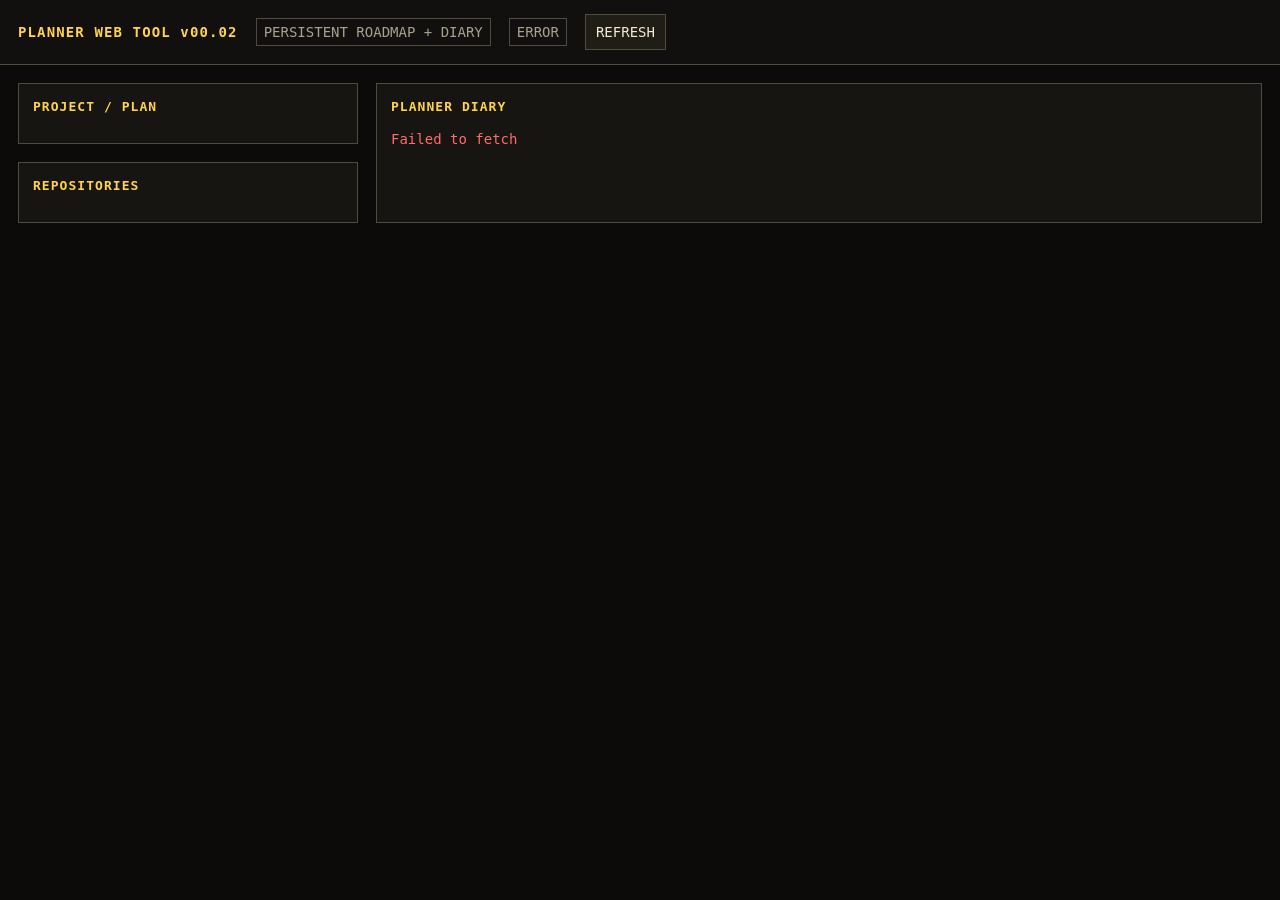
==== index.html @ d16e7e09 "v00.02 feat(planner): establish standalone monitoring frontend" ====
<!doctype html>
<html lang="en">
<head>
<meta charset="utf-8">
<meta name="viewport" content="width=device-width,initial-scale=1">
<title>PLANNER WEB TOOL v00.02</title>
<style>
:root{color-scheme:dark;--bg:#0c0b0a;--panel:#171512;--line:#514b3f;--ink:#f3ead3;--muted:#aaa18d;--hot:#ffd34d;--good:#8ee39a;--bad:#ff6b6b;--mag:#ff6bd6}
*{box-sizing:border-box}body{margin:0;background:var(--bg);color:var(--ink);font:14px/1.45 ui-monospace,SFMono-Regular,Menlo,Consolas,monospace}
header{position:sticky;top:0;z-index:5;background:#11100e;border-bottom:1px solid var(--line);padding:14px 18px;display:flex;gap:18px;align-items:center;flex-wrap:wrap}
header strong{color:var(--hot);letter-spacing:.08em}.tag{border:1px solid var(--line);padding:3px 7px;color:var(--muted)}
main{max-width:1400px;margin:auto;padding:18px;display:grid;grid-template-columns:340px minmax(0,1fr);gap:18px}
.panel{background:var(--panel);border:1px solid var(--line);padding:14px}.panel h2{font-size:13px;color:var(--hot);margin:0 0 12px;letter-spacing:.08em}
.project{margin-bottom:14px}.point{color:var(--muted);margin:6px 0}.stage{border-top:1px solid #312d26;padding:10px 0}
.stage:first-of-type{border-top:0}.stage .no{color:var(--mag)}.status{float:right;font-size:11px;padding:1px 6px;border:1px solid var(--line)}
.ACTIVE,.VERIFY{color:var(--hot)}.COMPLETE,.VERIFIED{color:var(--good)}.BLOCKED,.OUT_OF_SYNC,.ERROR{color:var(--bad)}
.repo{border-top:1px solid #312d26;padding:10px 0}.repo code{word-break:break-all;color:var(--muted)}.entry{border-top:1px solid #312d26;padding:14px 0}
.entry:first-of-type{border-top:0}.entry .meta{display:flex;gap:10px;flex-wrap:wrap;color:var(--muted);font-size:11px}
.entry h3{font-size:14px;margin:6px 0;color:var(--ink)}.entry p{margin:6px 0}.next{color:var(--hot)}
button{background:#201d17;color:var(--ink);border:1px solid var(--line);padding:7px 10px;font:inherit;cursor:pointer}button:hover{border-color:var(--hot)}
#error{color:var(--bad);white-space:pre-wrap}@media(max-width:800px){main{grid-template-columns:1fr}header{position:static}}
</style>
</head>
<body>
<header><strong>PLANNER WEB TOOL v00.02</strong><span class="tag">PERSISTENT ROADMAP + DIARY</span><span id="stamp" class="tag">LOADING</span><button id="refresh">REFRESH</button></header>
<main><aside><section class="panel"><h2>PROJECT / PLAN</h2><div id="plan"></div></section><section class="panel" style="margin-top:18px"><h2>REPOSITORIES</h2><div id="repos"></div></section></aside><section class="panel"><h2>PLANNER DIARY</h2><div id="error"></div><div id="diary"></div></section></main>
<script>
const API_URL = "https://hymdjzhhtnyxowdtfija.supabase.co/functions/v1/planner?data=1";
function esc(s){return String(s==null?"":s).replace(/[&<>"']/g,c=>({"&":"&amp;","<":"&lt;",">":"&gt;",'"':"&quot;","'":"&#39;"}[c]));}
function fmt(t){return t?new Date(t).toLocaleString():"";}
async function load(){document.getElementById("stamp").textContent="SYNCING";document.getElementById("error").textContent="";try{const r=await fetch(API_URL,{cache:"no-store"});if(!r.ok)throw new Error(await r.text());const d=await r.json();render(d);document.getElementById("stamp").textContent="SYNC "+fmt(d.generated_at);}catch(e){document.getElementById("error").textContent=e.message||String(e);document.getElementById("stamp").textContent="ERROR";}}
function render(d){
 let plan="";
 d.projects.forEach(p=>{plan+='<div class="project"><b>'+esc(p.name)+'</b><span class="status '+esc(p.status)+'">'+esc(p.status)+'</span>';plan+='<div class="point"><b>POINT A</b><br>'+esc(p.point_a)+'</div><div class="point"><b>POINT B</b><br>'+esc(p.point_b)+'</div>';d.stages.filter(x=>x.project_id===p.id).sort((a,b)=>a.stage_no-b.stage_no).forEach(s=>{plan+='<div class="stage"><span class="no">'+esc(s.stage_no)+'</span> <b>'+esc(s.title)+'</b><span class="status '+esc(s.status)+'">'+esc(s.status)+'</span><div class="point">'+esc(s.objective)+'</div>';if(s.acceptance_criteria)plan+='<div class="point"><b>ACCEPT:</b> '+esc(s.acceptance_criteria)+'</div>';plan+='</div>';});plan+='</div>';});document.getElementById("plan").innerHTML=plan||'<div class="point">NO PROJECTS</div>';
 let repos="";d.repositories.forEach(r=>{repos+='<div class="repo"><b>'+esc(r.repository_full_name)+'</b><span class="status '+esc(r.sync_status)+'">'+esc(r.sync_status)+'</span><div>'+esc(r.branch)+' - '+esc(r.recorded_version||"—")+'</div><code>'+esc(r.recorded_commit||"—")+'</code><div class="point">verified '+esc(fmt(r.verified_at)||"never")+'</div></div>';});document.getElementById("repos").innerHTML=repos||'<div class="point">NO REPOSITORIES</div>';
 let diary="";d.diary.forEach(e=>{diary+='<article class="entry"><div class="meta"><span>'+esc(fmt(e.created_at))+'</span><span>'+esc(e.entry_type)+'</span>'+(e.version?'<span>'+esc(e.version)+'</span>':'')+(e.machine?'<span>'+esc(e.machine)+'</span>':'')+'</div><h3>'+esc(e.summary)+'</h3>'+(e.details?'<p>'+esc(e.details)+'</p>':'')+(e.repository_full_name?'<div class="point">'+esc(e.repository_full_name)+(e.commit_sha?' - '+esc(e.commit_sha):'')+'</div>':'')+(e.next_action?'<p class="next"><b>NEXT:</b> '+esc(e.next_action)+'</p>':'')+'</article>';});document.getElementById("diary").innerHTML=diary||'<div class="point">NO DIARY ENTRIES</div>';
}
document.getElementById("refresh").addEventListener("click",load);load();setInterval(load,60000);
</script>
</body>
</html>
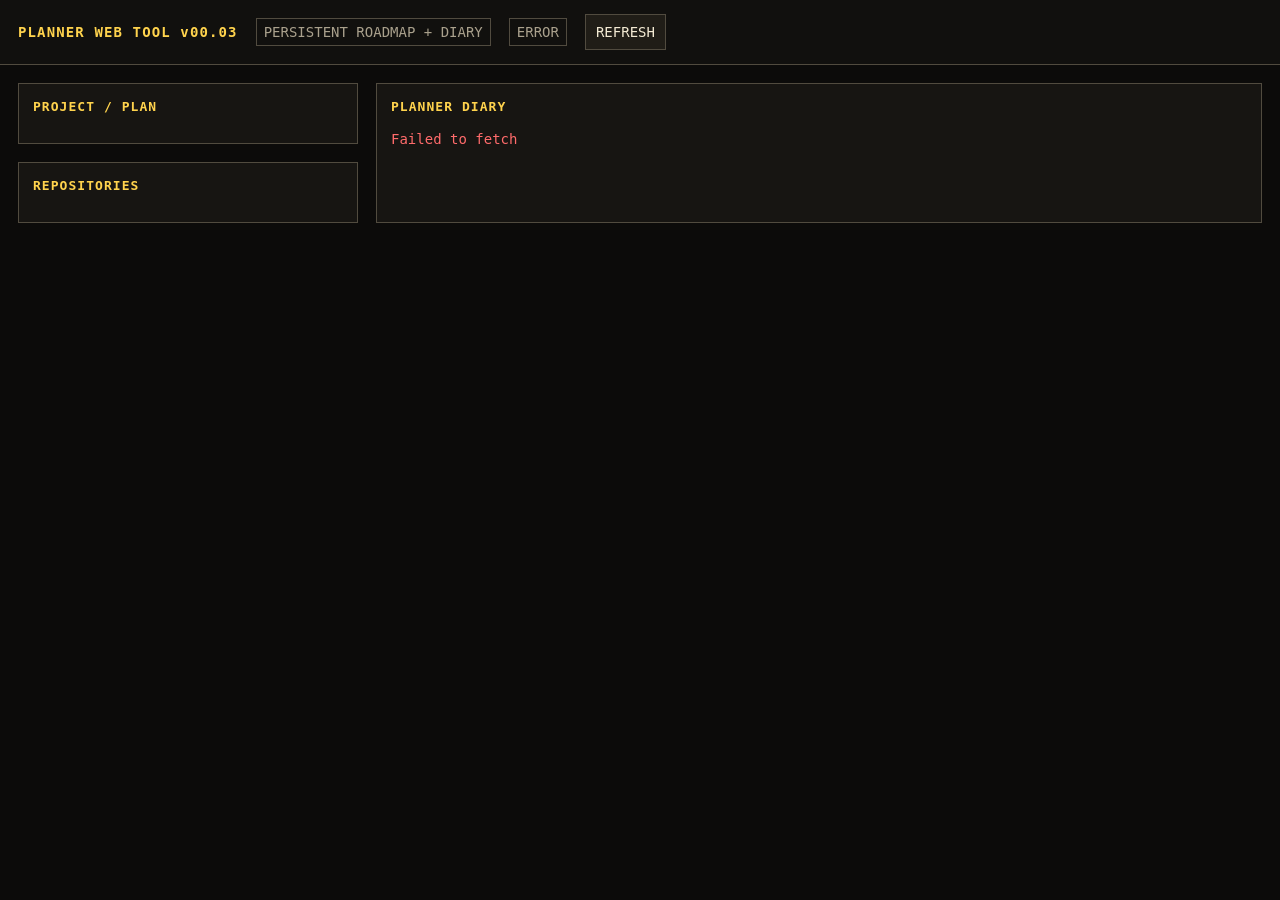
==== commit 2029f444: "v00.03 fix(deploy): configure Cloudflare static assets" ====
--- a/index.html
+++ b/index.html
@@ -3,7 +3,7 @@
 <head>
 <meta charset="utf-8">
 <meta name="viewport" content="width=device-width,initial-scale=1">
-<title>PLANNER WEB TOOL v00.02</title>
+<title>PLANNER WEB TOOL v00.03</title>
 <style>
 :root{color-scheme:dark;--bg:#0c0b0a;--panel:#171512;--line:#514b3f;--ink:#f3ead3;--muted:#aaa18d;--hot:#ffd34d;--good:#8ee39a;--bad:#ff6b6b;--mag:#ff6bd6}
 *{box-sizing:border-box}body{margin:0;background:var(--bg);color:var(--ink);font:14px/1.45 ui-monospace,SFMono-Regular,Menlo,Consolas,monospace}
@@ -22,7 +22,7 @@
 </style>
 </head>
 <body>
-<header><strong>PLANNER WEB TOOL v00.02</strong><span class="tag">PERSISTENT ROADMAP + DIARY</span><span id="stamp" class="tag">LOADING</span><button id="refresh">REFRESH</button></header>
+<header><strong>PLANNER WEB TOOL v00.03</strong><span class="tag">PERSISTENT ROADMAP + DIARY</span><span id="stamp" class="tag">LOADING</span><button id="refresh">REFRESH</button></header>
 <main><aside><section class="panel"><h2>PROJECT / PLAN</h2><div id="plan"></div></section><section class="panel" style="margin-top:18px"><h2>REPOSITORIES</h2><div id="repos"></div></section></aside><section class="panel"><h2>PLANNER DIARY</h2><div id="error"></div><div id="diary"></div></section></main>
 <script>
 const API_URL = "https://hymdjzhhtnyxowdtfija.supabase.co/functions/v1/planner?data=1";
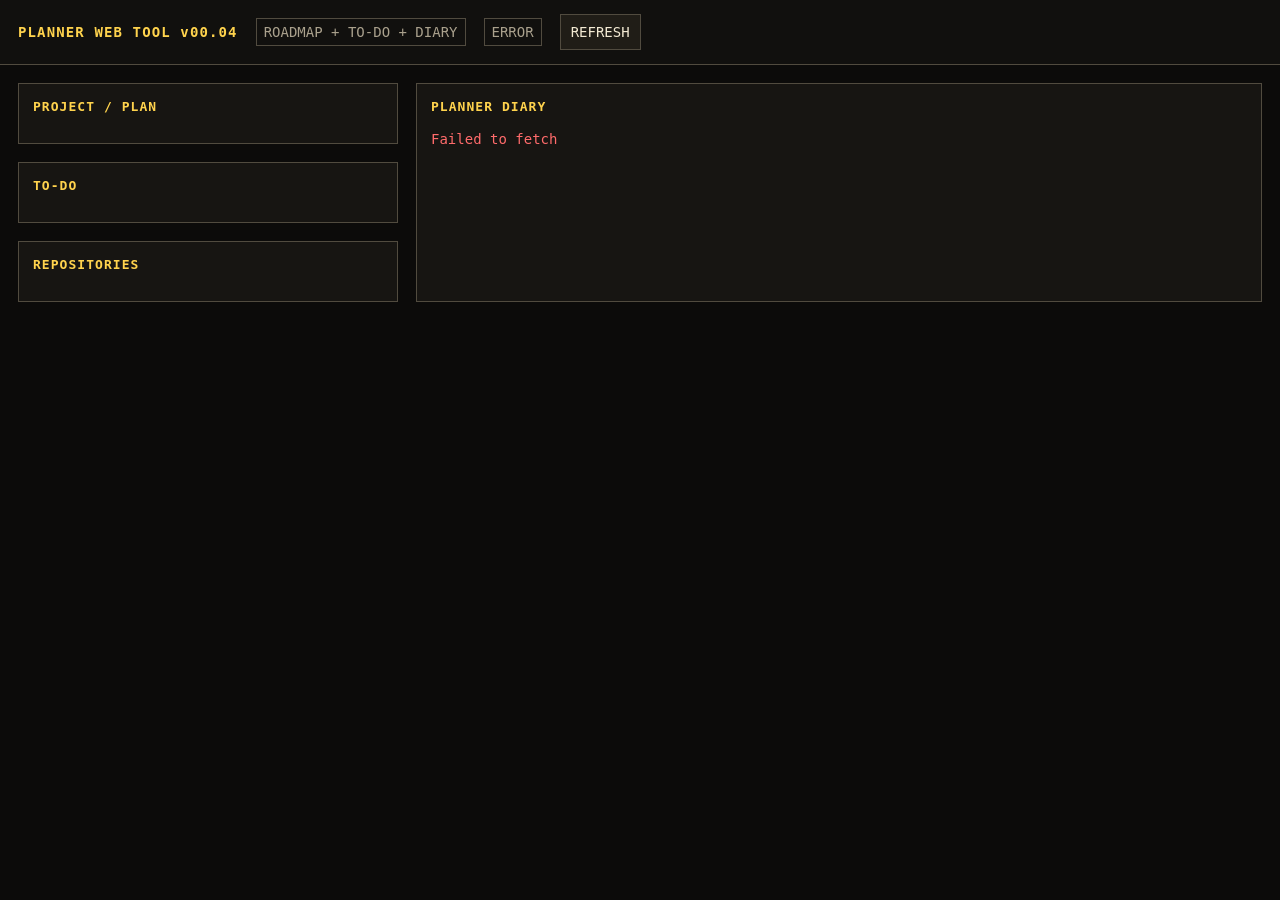
==== commit 9f46a4a8: "v00.04 feat(planner): add persistent todo monitor" ====
--- a/index.html
+++ b/index.html
@@ -3,39 +3,52 @@
 <head>
 <meta charset="utf-8">
 <meta name="viewport" content="width=device-width,initial-scale=1">
-<title>PLANNER WEB TOOL v00.03</title>
+<title>PLANNER WEB TOOL v00.04</title>
 <style>
 :root{color-scheme:dark;--bg:#0c0b0a;--panel:#171512;--line:#514b3f;--ink:#f3ead3;--muted:#aaa18d;--hot:#ffd34d;--good:#8ee39a;--bad:#ff6b6b;--mag:#ff6bd6}
 *{box-sizing:border-box}body{margin:0;background:var(--bg);color:var(--ink);font:14px/1.45 ui-monospace,SFMono-Regular,Menlo,Consolas,monospace}
 header{position:sticky;top:0;z-index:5;background:#11100e;border-bottom:1px solid var(--line);padding:14px 18px;display:flex;gap:18px;align-items:center;flex-wrap:wrap}
 header strong{color:var(--hot);letter-spacing:.08em}.tag{border:1px solid var(--line);padding:3px 7px;color:var(--muted)}
-main{max-width:1400px;margin:auto;padding:18px;display:grid;grid-template-columns:340px minmax(0,1fr);gap:18px}
+main{max-width:1400px;margin:auto;padding:18px;display:grid;grid-template-columns:380px minmax(0,1fr);gap:18px}
 .panel{background:var(--panel);border:1px solid var(--line);padding:14px}.panel h2{font-size:13px;color:var(--hot);margin:0 0 12px;letter-spacing:.08em}
-.project{margin-bottom:14px}.point{color:var(--muted);margin:6px 0}.stage{border-top:1px solid #312d26;padding:10px 0}
-.stage:first-of-type{border-top:0}.stage .no{color:var(--mag)}.status{float:right;font-size:11px;padding:1px 6px;border:1px solid var(--line)}
-.ACTIVE,.VERIFY{color:var(--hot)}.COMPLETE,.VERIFIED{color:var(--good)}.BLOCKED,.OUT_OF_SYNC,.ERROR{color:var(--bad)}
-.repo{border-top:1px solid #312d26;padding:10px 0}.repo code{word-break:break-all;color:var(--muted)}.entry{border-top:1px solid #312d26;padding:14px 0}
-.entry:first-of-type{border-top:0}.entry .meta{display:flex;gap:10px;flex-wrap:wrap;color:var(--muted);font-size:11px}
-.entry h3{font-size:14px;margin:6px 0;color:var(--ink)}.entry p{margin:6px 0}.next{color:var(--hot)}
-button{background:#201d17;color:var(--ink);border:1px solid var(--line);padding:7px 10px;font:inherit;cursor:pointer}button:hover{border-color:var(--hot)}
-#error{color:var(--bad);white-space:pre-wrap}@media(max-width:800px){main{grid-template-columns:1fr}header{position:static}}
+.project{margin-bottom:14px}.point{color:var(--muted);margin:6px 0}.stage{border-top:1px solid #312d26;padding:10px 0}.stage:first-of-type{border-top:0}.stage .no{color:var(--mag)}
+.status{float:right;font-size:11px;padding:1px 6px;border:1px solid var(--line)}.ACTIVE,.VERIFY,.DOING{color:var(--hot)}.COMPLETE,.VERIFIED,.DONE{color:var(--good)}.BLOCKED,.OUT_OF_SYNC,.ERROR{color:var(--bad)}
+.todo{border-top:1px solid #312d26;padding:10px 0}.todo:first-of-type{border-top:0}.todo-head{display:flex;gap:8px;align-items:flex-start}.check{width:14px;height:14px;border:1px solid var(--line);display:inline-flex;align-items:center;justify-content:center;flex:0 0 auto;margin-top:2px;color:var(--good)}.todo.DONE .check:after{content:'✓'}.todo.DONE b{text-decoration:line-through;color:var(--muted)}.todo .seq{color:var(--mag);min-width:20px}.todo-note{margin-top:6px;color:var(--muted)}
+.repo{border-top:1px solid #312d26;padding:10px 0}.repo code{word-break:break-all;color:var(--muted)}.entry{border-top:1px solid #312d26;padding:14px 0}.entry:first-of-type{border-top:0}.entry .meta{display:flex;gap:10px;flex-wrap:wrap;color:var(--muted);font-size:11px}.entry h3{font-size:14px;margin:6px 0;color:var(--ink)}.entry p{margin:6px 0}.next{color:var(--hot)}
+button{background:#201d17;color:var(--ink);border:1px solid var(--line);padding:7px 10px;font:inherit;cursor:pointer}button:hover{border-color:var(--hot)}#error{color:var(--bad);white-space:pre-wrap}@media(max-width:800px){main{grid-template-columns:1fr}header{position:static}}
 </style>
 </head>
 <body>
-<header><strong>PLANNER WEB TOOL v00.03</strong><span class="tag">PERSISTENT ROADMAP + DIARY</span><span id="stamp" class="tag">LOADING</span><button id="refresh">REFRESH</button></header>
-<main><aside><section class="panel"><h2>PROJECT / PLAN</h2><div id="plan"></div></section><section class="panel" style="margin-top:18px"><h2>REPOSITORIES</h2><div id="repos"></div></section></aside><section class="panel"><h2>PLANNER DIARY</h2><div id="error"></div><div id="diary"></div></section></main>
+<header><strong>PLANNER WEB TOOL v00.04</strong><span class="tag">ROADMAP + TO-DO + DIARY</span><span id="stamp" class="tag">LOADING</span><button id="refresh">REFRESH</button></header>
+<main>
+<aside>
+<section class="panel"><h2>PROJECT / PLAN</h2><div id="plan"></div></section>
+<section class="panel" style="margin-top:18px"><h2>TO-DO</h2><div id="todos"></div></section>
+<section class="panel" style="margin-top:18px"><h2>REPOSITORIES</h2><div id="repos"></div></section>
+</aside>
+<section class="panel"><h2>PLANNER DIARY</h2><div id="error"></div><div id="diary"></div></section>
+</main>
 <script>
-const API_URL = "https://hymdjzhhtnyxowdtfija.supabase.co/functions/v1/planner?data=1";
+const API_URL="https://hymdjzhhtnyxowdtfija.supabase.co/functions/v1/planner?data=1";
+const TODO_URL="https://hymdjzhhtnyxowdtfija.supabase.co/rest/v1/planner_todos?select=*&order=position.asc,created_at.asc";
+const SUPABASE_KEY="sb_publishable_auFxWUjMddMjLGHaIsc3Vw_S7zPOWdo";
 function esc(s){return String(s==null?"":s).replace(/[&<>"']/g,c=>({"&":"&amp;","<":"&lt;",">":"&gt;",'"':"&quot;","'":"&#39;"}[c]));}
 function fmt(t){return t?new Date(t).toLocaleString():"";}
-async function load(){document.getElementById("stamp").textContent="SYNCING";document.getElementById("error").textContent="";try{const r=await fetch(API_URL,{cache:"no-store"});if(!r.ok)throw new Error(await r.text());const d=await r.json();render(d);document.getElementById("stamp").textContent="SYNC "+fmt(d.generated_at);}catch(e){document.getElementById("error").textContent=e.message||String(e);document.getElementById("stamp").textContent="ERROR";}}
+async function load(){
+ document.getElementById("stamp").textContent="SYNCING";document.getElementById("error").textContent="";
+ try{
+  const [r,t]=await Promise.all([fetch(API_URL,{cache:"no-store"}),fetch(TODO_URL,{cache:"no-store",headers:{apikey:SUPABASE_KEY}})]);
+  if(!r.ok)throw new Error(await r.text());if(!t.ok)throw new Error(await t.text());
+  const d=await r.json();d.todos=await t.json();render(d);document.getElementById("stamp").textContent="SYNC "+fmt(d.generated_at);
+ }catch(e){document.getElementById("error").textContent=e.message||String(e);document.getElementById("stamp").textContent="ERROR";}
+}
 function render(d){
- let plan="";
- d.projects.forEach(p=>{plan+='<div class="project"><b>'+esc(p.name)+'</b><span class="status '+esc(p.status)+'">'+esc(p.status)+'</span>';plan+='<div class="point"><b>POINT A</b><br>'+esc(p.point_a)+'</div><div class="point"><b>POINT B</b><br>'+esc(p.point_b)+'</div>';d.stages.filter(x=>x.project_id===p.id).sort((a,b)=>a.stage_no-b.stage_no).forEach(s=>{plan+='<div class="stage"><span class="no">'+esc(s.stage_no)+'</span> <b>'+esc(s.title)+'</b><span class="status '+esc(s.status)+'">'+esc(s.status)+'</span><div class="point">'+esc(s.objective)+'</div>';if(s.acceptance_criteria)plan+='<div class="point"><b>ACCEPT:</b> '+esc(s.acceptance_criteria)+'</div>';plan+='</div>';});plan+='</div>';});document.getElementById("plan").innerHTML=plan||'<div class="point">NO PROJECTS</div>';
+ let plan="";d.projects.forEach(p=>{plan+='<div class="project"><b>'+esc(p.name)+'</b><span class="status '+esc(p.status)+'">'+esc(p.status)+'</span>';plan+='<div class="point"><b>POINT A</b><br>'+esc(p.point_a)+'</div><div class="point"><b>POINT B</b><br>'+esc(p.point_b)+'</div>';d.stages.filter(x=>x.project_id===p.id).sort((a,b)=>a.stage_no-b.stage_no).forEach(s=>{plan+='<div class="stage"><span class="no">'+esc(s.stage_no)+'</span> <b>'+esc(s.title)+'</b><span class="status '+esc(s.status)+'">'+esc(s.status)+'</span><div class="point">'+esc(s.objective)+'</div>';if(s.acceptance_criteria)plan+='<div class="point"><b>ACCEPT:</b> '+esc(s.acceptance_criteria)+'</div>';plan+='</div>';});plan+='</div>';});document.getElementById("plan").innerHTML=plan||'<div class="point">NO PROJECTS</div>';
+ let todos="";(d.todos||[]).forEach(t=>{todos+='<div class="todo '+esc(t.status)+'"><div class="todo-head"><span class="check"></span><span class="seq">'+esc(t.position)+'.</span><div style="flex:1"><b>'+esc(t.title)+'</b><span class="status '+esc(t.status)+'">'+esc(t.status)+'</span></div></div>';if(t.details)todos+='<div class="todo-note">'+esc(t.details)+'</div>';if(t.completion_note)todos+='<div class="todo-note"><b>NOTE:</b> '+esc(t.completion_note)+'</div>';if(t.next_action)todos+='<div class="next"><b>NEXT:</b> '+esc(t.next_action)+'</div>';todos+='</div>';});document.getElementById("todos").innerHTML=todos||'<div class="point">NO TASKS</div>';
  let repos="";d.repositories.forEach(r=>{repos+='<div class="repo"><b>'+esc(r.repository_full_name)+'</b><span class="status '+esc(r.sync_status)+'">'+esc(r.sync_status)+'</span><div>'+esc(r.branch)+' - '+esc(r.recorded_version||"—")+'</div><code>'+esc(r.recorded_commit||"—")+'</code><div class="point">verified '+esc(fmt(r.verified_at)||"never")+'</div></div>';});document.getElementById("repos").innerHTML=repos||'<div class="point">NO REPOSITORIES</div>';
  let diary="";d.diary.forEach(e=>{diary+='<article class="entry"><div class="meta"><span>'+esc(fmt(e.created_at))+'</span><span>'+esc(e.entry_type)+'</span>'+(e.version?'<span>'+esc(e.version)+'</span>':'')+(e.machine?'<span>'+esc(e.machine)+'</span>':'')+'</div><h3>'+esc(e.summary)+'</h3>'+(e.details?'<p>'+esc(e.details)+'</p>':'')+(e.repository_full_name?'<div class="point">'+esc(e.repository_full_name)+(e.commit_sha?' - '+esc(e.commit_sha):'')+'</div>':'')+(e.next_action?'<p class="next"><b>NEXT:</b> '+esc(e.next_action)+'</p>':'')+'</article>';});document.getElementById("diary").innerHTML=diary||'<div class="point">NO DIARY ENTRIES</div>';
 }
 document.getElementById("refresh").addEventListener("click",load);load();setInterval(load,60000);
 </script>
 </body>
-</html>+</html>
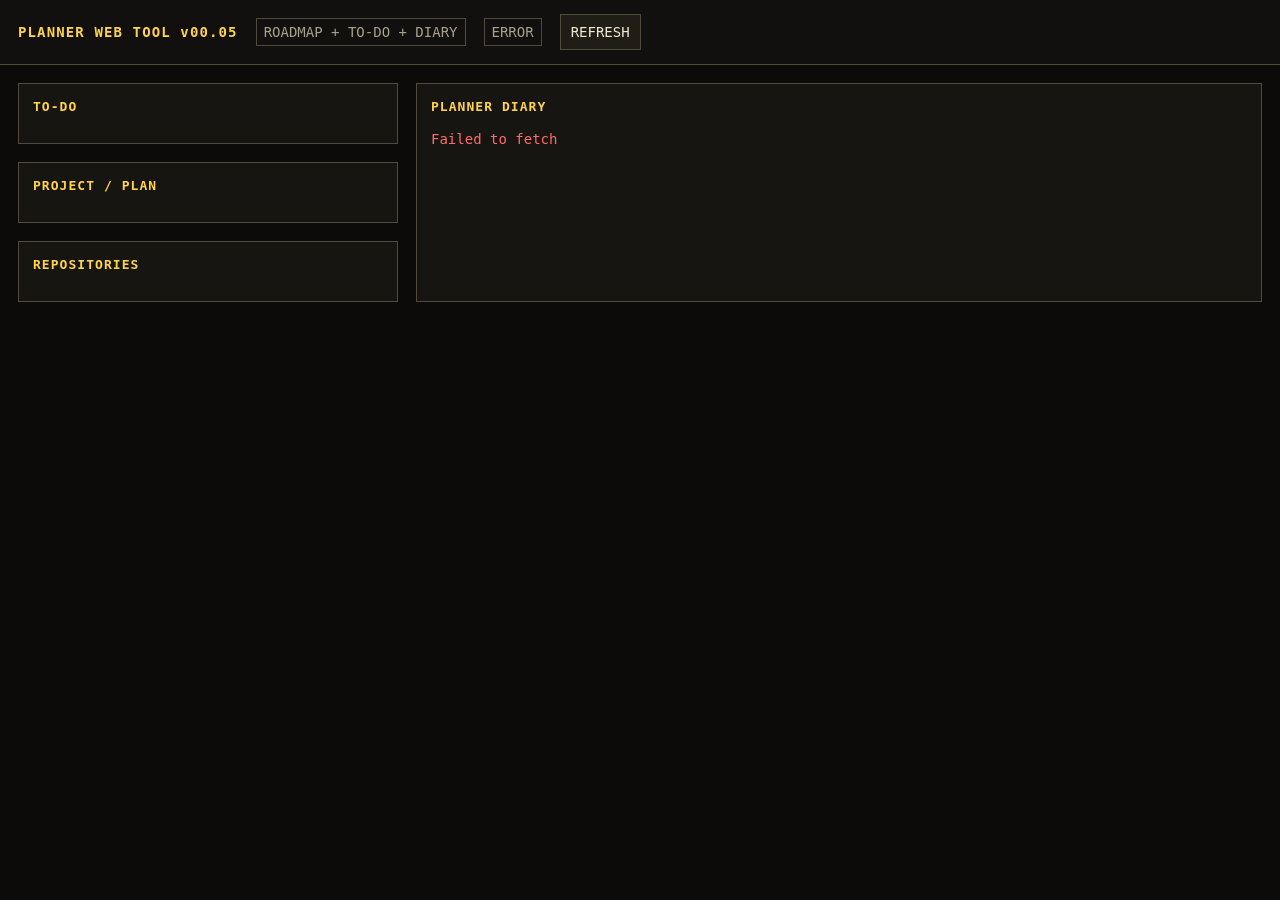
==== commit 2028ad7b: "v00.05 fix(planner): surface active todo before roadmap" ====
--- a/index.html
+++ b/index.html
@@ -3,7 +3,7 @@
 <head>
 <meta charset="utf-8">
 <meta name="viewport" content="width=device-width,initial-scale=1">
-<title>PLANNER WEB TOOL v00.04</title>
+<title>PLANNER WEB TOOL v00.05</title>
 <style>
 :root{color-scheme:dark;--bg:#0c0b0a;--panel:#171512;--line:#514b3f;--ink:#f3ead3;--muted:#aaa18d;--hot:#ffd34d;--good:#8ee39a;--bad:#ff6b6b;--mag:#ff6bd6}
 *{box-sizing:border-box}body{margin:0;background:var(--bg);color:var(--ink);font:14px/1.45 ui-monospace,SFMono-Regular,Menlo,Consolas,monospace}
@@ -19,11 +19,11 @@
 </style>
 </head>
 <body>
-<header><strong>PLANNER WEB TOOL v00.04</strong><span class="tag">ROADMAP + TO-DO + DIARY</span><span id="stamp" class="tag">LOADING</span><button id="refresh">REFRESH</button></header>
+<header><strong>PLANNER WEB TOOL v00.05</strong><span class="tag">ROADMAP + TO-DO + DIARY</span><span id="stamp" class="tag">LOADING</span><button id="refresh">REFRESH</button></header>
 <main>
 <aside>
-<section class="panel"><h2>PROJECT / PLAN</h2><div id="plan"></div></section>
-<section class="panel" style="margin-top:18px"><h2>TO-DO</h2><div id="todos"></div></section>
+<section class="panel"><h2>TO-DO</h2><div id="todos"></div></section>
+<section class="panel" style="margin-top:18px"><h2>PROJECT / PLAN</h2><div id="plan"></div></section>
 <section class="panel" style="margin-top:18px"><h2>REPOSITORIES</h2><div id="repos"></div></section>
 </aside>
 <section class="panel"><h2>PLANNER DIARY</h2><div id="error"></div><div id="diary"></div></section>
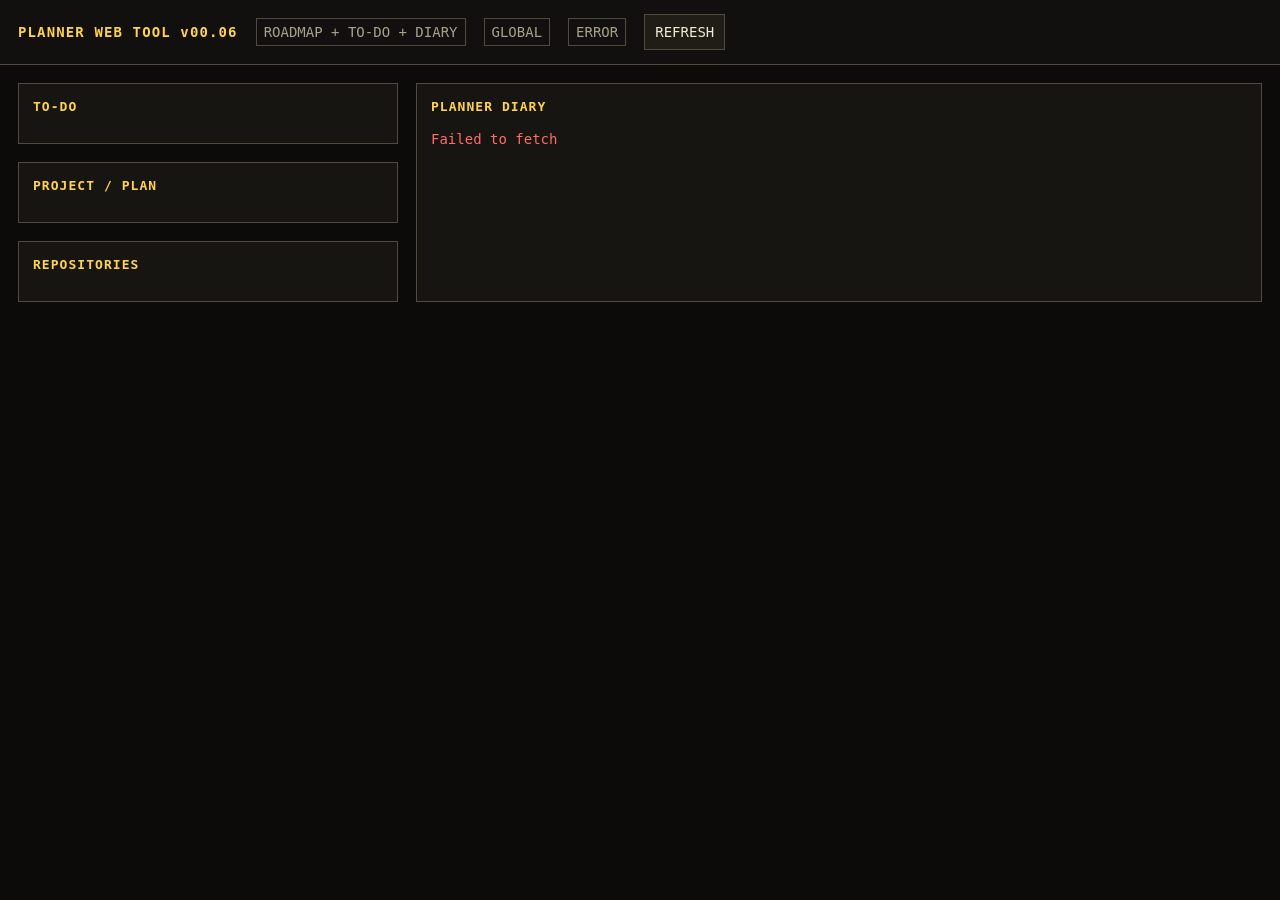
==== commit 2affd791: "v00.06 feat(planner): add project-scoped individual views" ====
--- a/index.html
+++ b/index.html
@@ -3,7 +3,7 @@
 <head>
 <meta charset="utf-8">
 <meta name="viewport" content="width=device-width,initial-scale=1">
-<title>PLANNER WEB TOOL v00.05</title>
+<title>PLANNER WEB TOOL v00.06</title>
 <style>
 :root{color-scheme:dark;--bg:#0c0b0a;--panel:#171512;--line:#514b3f;--ink:#f3ead3;--muted:#aaa18d;--hot:#ffd34d;--good:#8ee39a;--bad:#ff6b6b;--mag:#ff6bd6}
 *{box-sizing:border-box}body{margin:0;background:var(--bg);color:var(--ink);font:14px/1.45 ui-monospace,SFMono-Regular,Menlo,Consolas,monospace}
@@ -19,7 +19,7 @@
 </style>
 </head>
 <body>
-<header><strong>PLANNER WEB TOOL v00.05</strong><span class="tag">ROADMAP + TO-DO + DIARY</span><span id="stamp" class="tag">LOADING</span><button id="refresh">REFRESH</button></header>
+<header><strong id="title">PLANNER WEB TOOL v00.06</strong><span class="tag">ROADMAP + TO-DO + DIARY</span><span id="scope" class="tag">GLOBAL</span><span id="stamp" class="tag">LOADING</span><button id="refresh">REFRESH</button></header>
 <main>
 <aside>
 <section class="panel"><h2>TO-DO</h2><div id="todos"></div></section>
@@ -29,8 +29,11 @@
 <section class="panel"><h2>PLANNER DIARY</h2><div id="error"></div><div id="diary"></div></section>
 </main>
 <script>
-const API_URL="https://hymdjzhhtnyxowdtfija.supabase.co/functions/v1/planner?data=1";
-const TODO_URL="https://hymdjzhhtnyxowdtfija.supabase.co/rest/v1/planner_todos?select=*&order=position.asc,created_at.asc";
+const PROJECT_ID=new URLSearchParams(location.search).get("project");
+const API_BASE="https://hymdjzhhtnyxowdtfija.supabase.co/functions/v1/planner?data=1";
+const API_URL=PROJECT_ID?API_BASE+"&project="+encodeURIComponent(PROJECT_ID):API_BASE;
+const TODO_BASE="https://hymdjzhhtnyxowdtfija.supabase.co/rest/v1/planner_todos?select=*";
+const TODO_URL=TODO_BASE+(PROJECT_ID?"&project_id=eq."+encodeURIComponent(PROJECT_ID):"")+"&order=position.asc,created_at.asc";
 const SUPABASE_KEY="sb_publishable_auFxWUjMddMjLGHaIsc3Vw_S7zPOWdo";
 function esc(s){return String(s==null?"":s).replace(/[&<>"']/g,c=>({"&":"&amp;","<":"&lt;",">":"&gt;",'"':"&quot;","'":"&#39;"}[c]));}
 function fmt(t){return t?new Date(t).toLocaleString():"";}
@@ -43,6 +46,16 @@
  }catch(e){document.getElementById("error").textContent=e.message||String(e);document.getElementById("stamp").textContent="ERROR";}
 }
 function render(d){
+ if(PROJECT_ID){
+  document.getElementById("scope").textContent="PROJECT "+PROJECT_ID;
+  const scopedProject=d.projects&&d.projects[0];
+  if(scopedProject){
+   document.getElementById("title").textContent=scopedProject.name.toUpperCase()+" — PLANNER";
+   document.title=scopedProject.name+" — Planner";
+  }
+ }else{
+  document.getElementById("scope").textContent="GLOBAL";
+ }
  let plan="";d.projects.forEach(p=>{plan+='<div class="project"><b>'+esc(p.name)+'</b><span class="status '+esc(p.status)+'">'+esc(p.status)+'</span>';plan+='<div class="point"><b>POINT A</b><br>'+esc(p.point_a)+'</div><div class="point"><b>POINT B</b><br>'+esc(p.point_b)+'</div>';d.stages.filter(x=>x.project_id===p.id).sort((a,b)=>a.stage_no-b.stage_no).forEach(s=>{plan+='<div class="stage"><span class="no">'+esc(s.stage_no)+'</span> <b>'+esc(s.title)+'</b><span class="status '+esc(s.status)+'">'+esc(s.status)+'</span><div class="point">'+esc(s.objective)+'</div>';if(s.acceptance_criteria)plan+='<div class="point"><b>ACCEPT:</b> '+esc(s.acceptance_criteria)+'</div>';plan+='</div>';});plan+='</div>';});document.getElementById("plan").innerHTML=plan||'<div class="point">NO PROJECTS</div>';
  let todos="";(d.todos||[]).forEach(t=>{todos+='<div class="todo '+esc(t.status)+'"><div class="todo-head"><span class="check"></span><span class="seq">'+esc(t.position)+'.</span><div style="flex:1"><b>'+esc(t.title)+'</b><span class="status '+esc(t.status)+'">'+esc(t.status)+'</span></div></div>';if(t.details)todos+='<div class="todo-note">'+esc(t.details)+'</div>';if(t.completion_note)todos+='<div class="todo-note"><b>NOTE:</b> '+esc(t.completion_note)+'</div>';if(t.next_action)todos+='<div class="next"><b>NEXT:</b> '+esc(t.next_action)+'</div>';todos+='</div>';});document.getElementById("todos").innerHTML=todos||'<div class="point">NO TASKS</div>';
  let repos="";d.repositories.forEach(r=>{repos+='<div class="repo"><b>'+esc(r.repository_full_name)+'</b><span class="status '+esc(r.sync_status)+'">'+esc(r.sync_status)+'</span><div>'+esc(r.branch)+' - '+esc(r.recorded_version||"—")+'</div><code>'+esc(r.recorded_commit||"—")+'</code><div class="point">verified '+esc(fmt(r.verified_at)||"never")+'</div></div>';});document.getElementById("repos").innerHTML=repos||'<div class="point">NO REPOSITORIES</div>';
